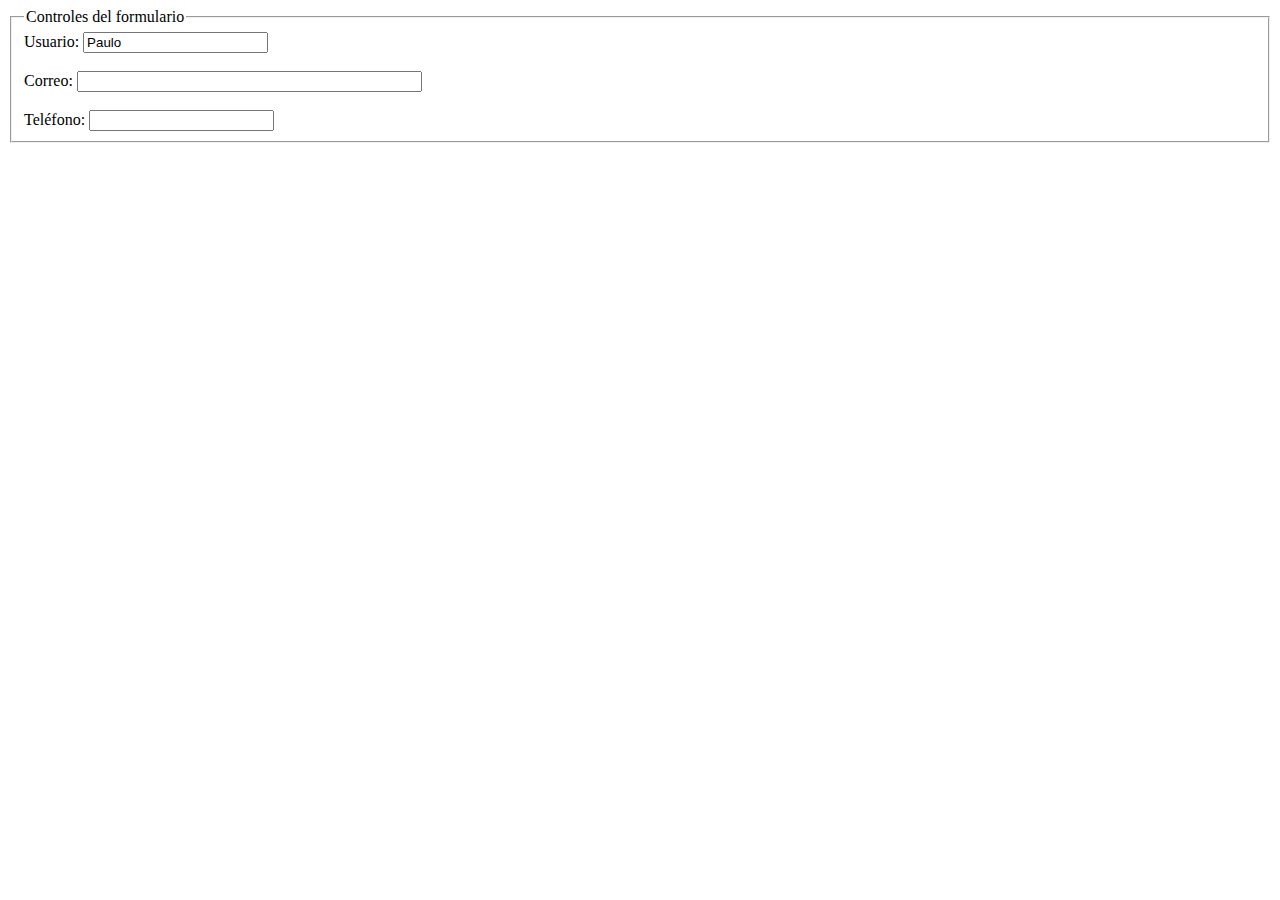
==== formulario.html @ fa0fbd90 "v1" ====
<html lang="en">
<head>
    <meta charset="UTF-8">
    <meta http-equiv="X-UA-Compatible" content="IE=edge">
    <meta name="viewport" content="width=device-width, initial-scale=1.0">
    <title>Document</title>
</head>
<body>
    <form action="procesar.html" method="get">
        <fieldset>
            <legend>Controles del formulario</legend>
            <label for="usuario">Usuario:</label>
            <input type="text"
            pattern="[A-Z][a-z]{5}"
            title="Ingresar un nombre de máximo 5 letras" 
            value="Paulo" 
            id="usuario"
            required
            name="usuario"/>
            <br>
            <br>
            <label for="correo">Correo:</label>
            <input type="email"
            size="40"
            id="correo"
            name="correo"
            multiple
            >
            <br>
            <br>
            <label for="telefono">Teléfono:</label>
            <input type="tel"
            id="tel"
            name="tel"
            >




        </fieldset>

    </form>    
</body>
</html>
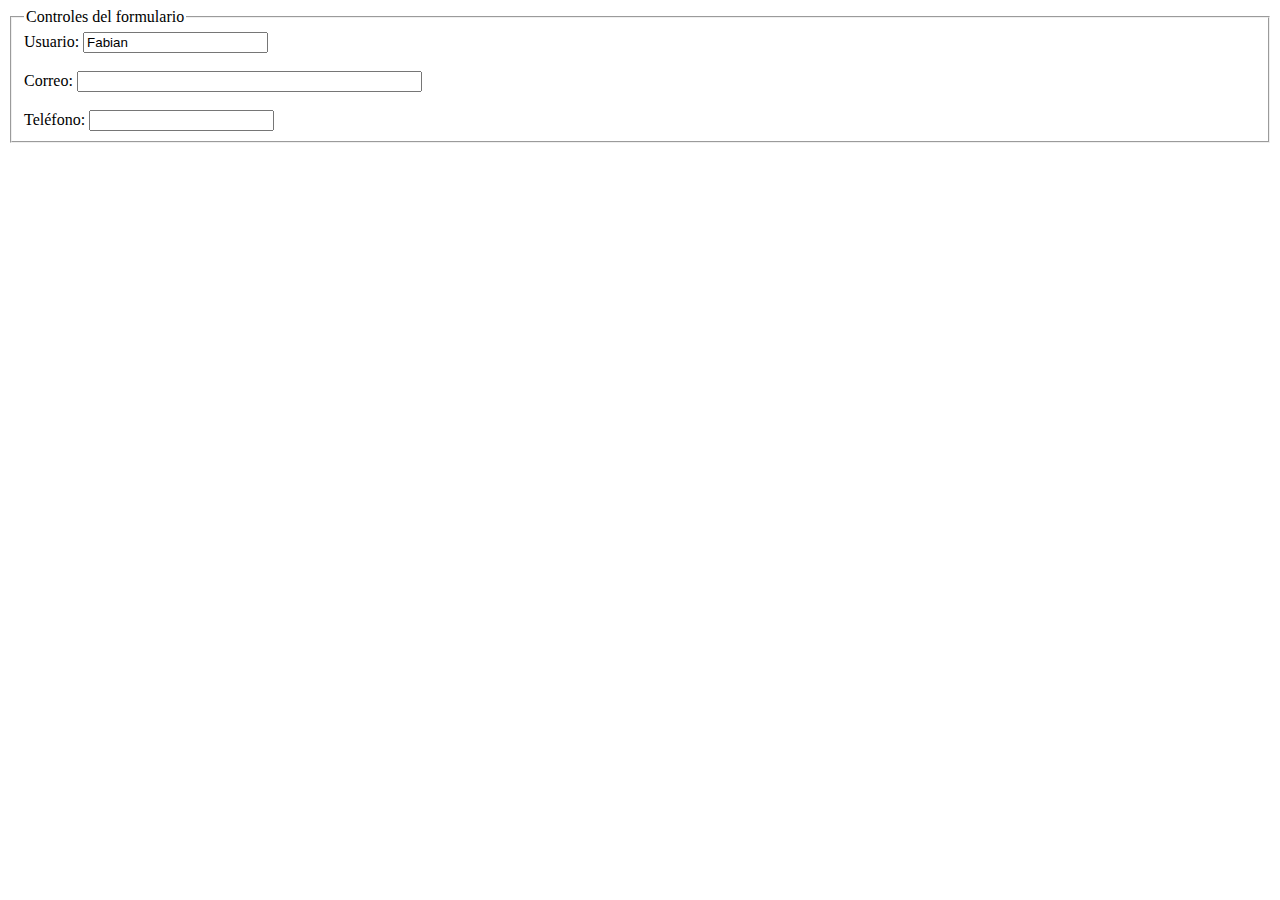
==== commit 946ce104: "v1.1" ====
--- a/formulario.html
+++ b/formulario.html
@@ -13,7 +13,7 @@
             <input type="text"
             pattern="[A-Z][a-z]{5}"
             title="Ingresar un nombre de máximo 5 letras" 
-            value="Paulo" 
+            value="Fabian" 
             id="usuario"
             required
             name="usuario"/>
